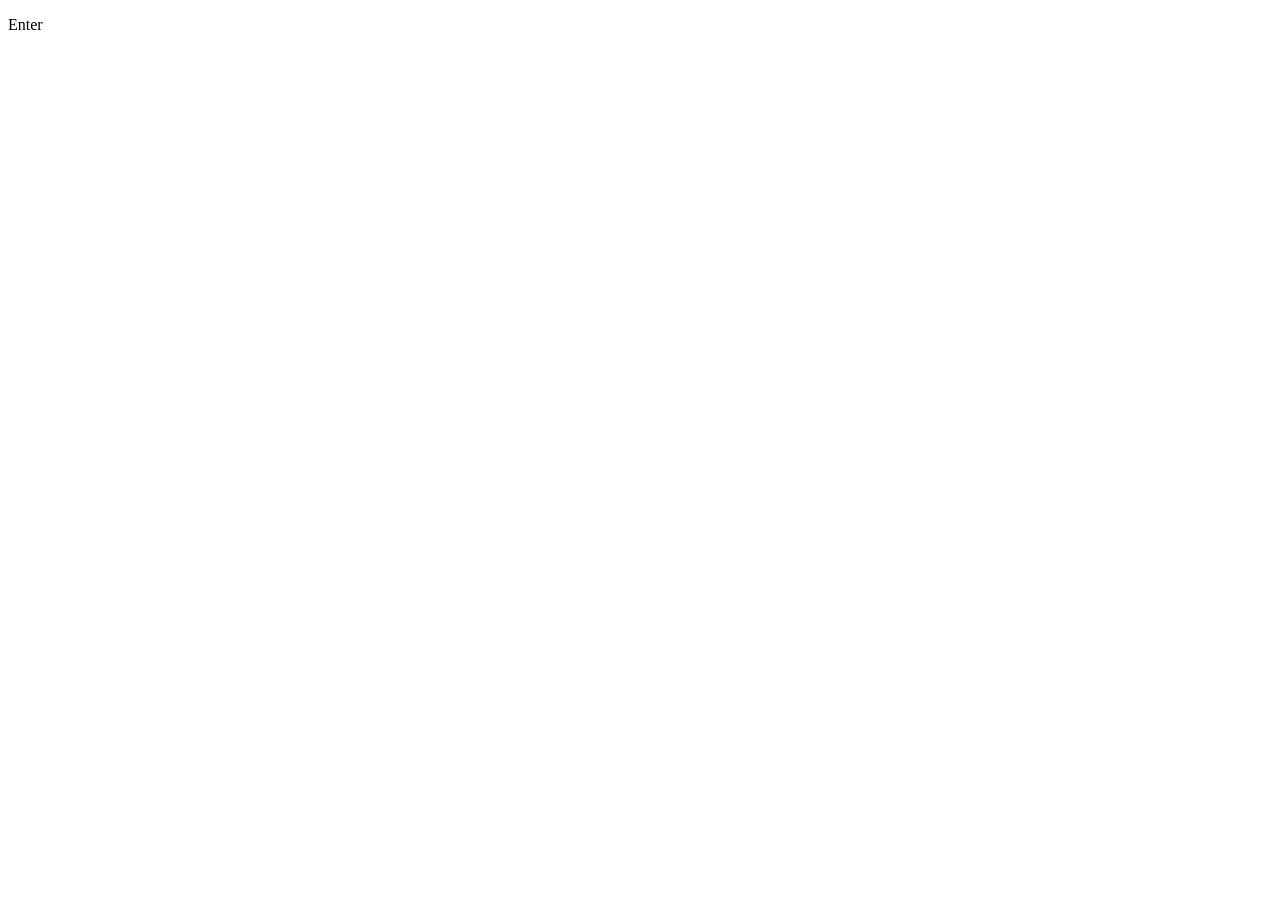
==== src/main/webapp/WEB-INF/views/index.html @ ab36cca7 "feat: add csrf and authorization" ====
<!DOCTYPE html>
<html xmlns:th="http://www.thymeleaf.org">
<head>
    <meta charset="UTF-8">
    <link th:href="@{/app.css}" rel="stylesheet">
    <title>Home</title>
</head>
<body>
    <div id="main">
        <p th:text="|Welcome to ${appName}!|"></p>
        <p>
            <!-- 
            If you like Jakarta MVC style, use
            <a th:href="|${mvc.basePath}/messages|">Enter</a>
            -->
            <a th:href="@{/app/messages}">Enter</a>
        </p>
    </div>
</body>
</html>
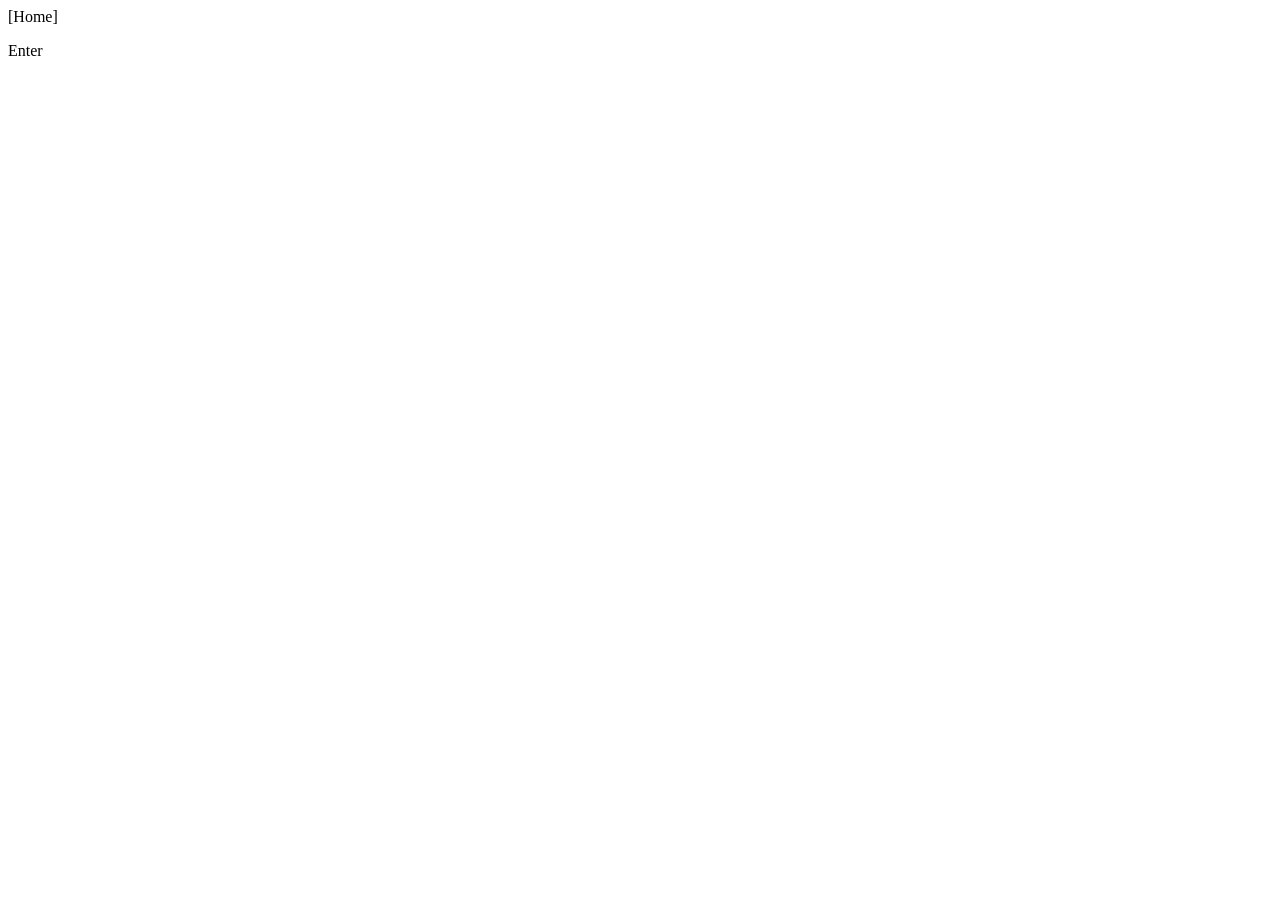
==== commit c8aab85e: "fix: add static and use / as app root" ====
--- a/src/main/webapp/WEB-INF/views/index.html
+++ b/src/main/webapp/WEB-INF/views/index.html
@@ -2,10 +2,13 @@
 <html xmlns:th="http://www.thymeleaf.org">
 <head>
     <meta charset="UTF-8">
-    <link th:href="@{/app.css}" rel="stylesheet">
+    <link th:href="@{/static/app.css}" rel="stylesheet">
     <title>Home</title>
 </head>
 <body>
+    <nav>
+        [<a th:href="@{/}">Home</a>]
+    </nav>
     <div id="main">
         <p th:text="|Welcome to ${appName}!|"></p>
         <p>
@@ -13,7 +16,7 @@
             If you like Jakarta MVC style, use
             <a th:href="|${mvc.basePath}/messages|">Enter</a>
             -->
-            <a th:href="@{/app/messages}">Enter</a>
+            <a th:href="@{/messages/}">Enter</a>
         </p>
     </div>
 </body>
